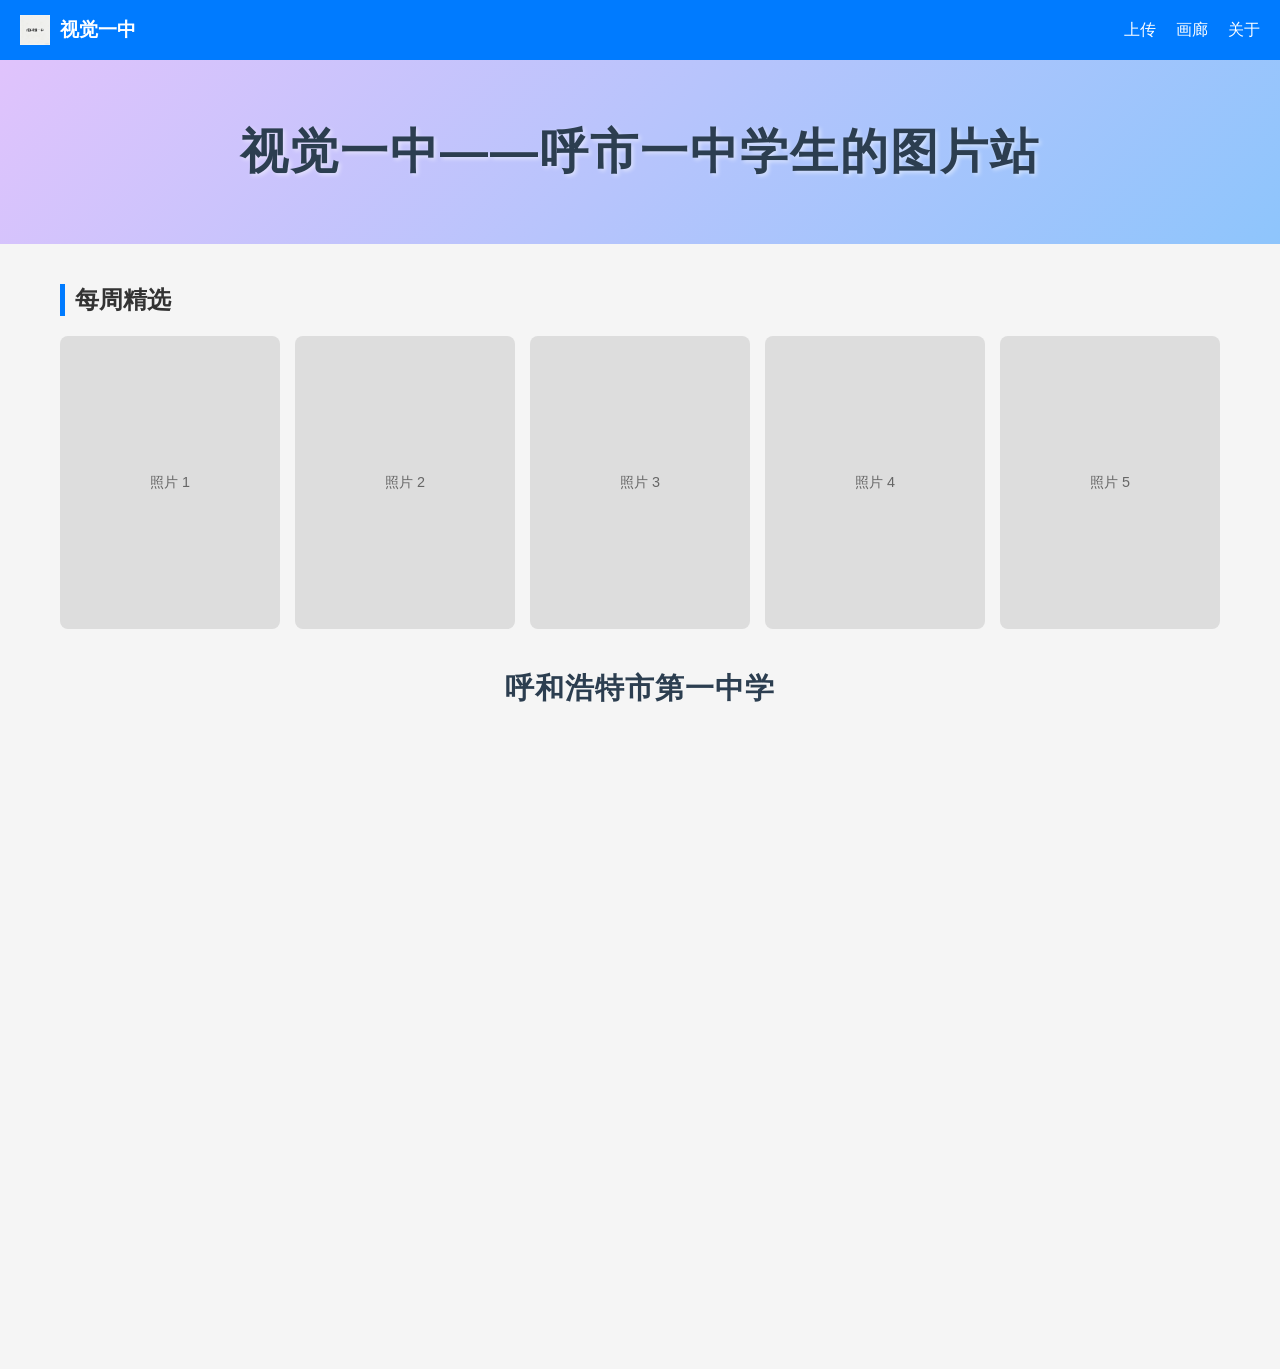
==== index.html @ 11dcd66a "v1.0推送" ====
<!DOCTYPE html>
<html lang="zh-CN">

<head>
    <meta charset="UTF-8">
    <meta name="viewport" content="width=device-width, initial-scale=1.0">
    <title>视觉一中</title>
    <link rel="icon" href="./images/Logo.png" type="image/png">
    <style>
        /* 全局重置 */
        * {
            margin: 0;
            padding: 0;
            box-sizing: border-box;
        }

        body {
            font-family: 'Microsoft YaHei', sans-serif;
            background-color: #f5f5f5;
            color: #333;
        }

        /* 顶部主菜单 */
        header {
            background-color: #007bff; /* 蓝色背景 */
            color: white;
            padding: 0 20px;
            height: 60px;
            display: flex;
            align-items: center;
            justify-content: space-between;
            box-shadow: 0 2px 5px rgba(0, 0, 0, 0.1);
        }

        .logo {
            font-size: 1.2rem;
            font-weight: bold;
            display: flex;
            align-items: center;
        }

        .logo img {
            height: 30px;
            margin-right: 10px;
        }

        nav ul {
            list-style: none;
            display: flex;
            gap: 20px;
        }

        nav a {
            color: white;
            text-decoration: none;
            font-size: 1rem;
            transition: opacity 0.3s;
            cursor: pointer;
        }

        nav a:hover {
            opacity: 0.8;
        }

        /* 大字标题区域 (Hero Section) */
        .hero-section {
            background: linear-gradient(135deg, #e0c3fc 0%, #8ec5fc 100%);
            padding: 60px 20px;
            text-align: center;
        }

        .hero-title {
            font-size: 3rem;
            font-weight: 800;
            color: #2c3e50;
            text-shadow: 2px 2px 4px rgba(255, 255, 255, 0.5);
            letter-spacing: 2px;
        }

        /* 每周精选 (照片栏位) */
        .gallery-section {
            max-width: 1200px;
            margin: 40px auto;
            padding: 0 20px;
        }

        .section-title {
            font-size: 1.5rem;
            margin-bottom: 20px;
            border-left: 5px solid #007bff;
            padding-left: 10px;
        }

        .photo-grid {
            display: grid;
            grid-template-columns: repeat(5, 1fr); /* 5列 */
            gap: 15px;
        }

        .photo-item {
            background-color: #ddd;
            aspect-ratio: 3/4; /* 竖版照片比例，可根据需要改为 1/1 或 16/9 */
            border-radius: 8px;
            overflow: hidden;
            position: relative;
            transition: transform 0.3s ease;
            display: flex;
            align-items: center;
            justify-content: center;
            color: #666;
            font-size: 0.9rem;
        }

        .photo-item:hover {
            transform: translateY(-5px);
            box-shadow: 0 5px 15px rgba(0, 0, 0, 0.1);
        }

        .photo-item img {
            width: 100%;
            height: 100%;
            object-fit: cover;
        }
        .video-section {
            max-width: 1200px;
            margin: 40px auto;
            padding: 0 20px;
            text-align: center; /* 让内部行内元素居中 */
        }

        .video-title {
            font-size: 1.8rem;
            font-weight: bold;
            color: #2c3e50;
            margin-bottom: 20px;
            letter-spacing: 1px;
        }

        .video-container {
            display: flex;
            justify-content: center; /* 水平居中 */
            align-items: center;     /* 垂直居中 */
        }
    </style>
</head>

<body>

    <!-- 上方主菜单 -->
    <header>
        <div class="logo">
            <img src="./images/Logo.png" alt="Logo">
            <span>视觉一中</span>
        </div>
        <nav>
            <ul>
                <li><a href="./upload.html">上传</a></li>
                <li><a href="./shows.html">画廊</a></li>
                <!-- 关于按钮触发器 -->
                <li><a href="#" id="about-trigger">关于</a></li>
            </ul>
        </nav>
    </header>

    <!-- 下方大字标题 -->
    <section class="hero-section">
        <h1 class="hero-title">视觉一中——呼市一中学生的图片站</h1>
    </section>

    <!-- 每周精选 (5个照片栏位) -->
    <section class="gallery-section" id="gallery">
        <h2 class="section-title">每周精选</h2>
        <div class="photo-grid">
            <!-- 5个照片占位符 -->
            <div class="photo-item">照片 1</div>
            <div class="photo-item">照片 2</div>
            <div class="photo-item">照片 3</div>
            <div class="photo-item">照片 4</div>
            <div class="photo-item">照片 5</div>
        </div>
    </section>

    <section class="video-section">
        <h2 class="video-title">呼和浩特市第一中学</h2>
        <div class="video-container">
            <iframe
                src="https://player.bilibili.com/player.html?isOutside=true&aid=113961236173618&bvid=BV1QZNtevEbx&cid=25753886317&p=1"
                scrolling="no" border="0" frameborder="no" framespacing="0" allowfullscreen="true"
                width="100%"
                height="600"
>
            </iframe>
        </div>
    </section>


</div>
    <script>
        // 关于按钮触发器逻辑
        document.getElementById('about-trigger').addEventListener('click', function(e) {
            e.preventDefault(); // 阻止默认链接跳转
            window.location.href = './about.html';
            // 或者显示一个 modal
        });
    </script>

</body>

</html>
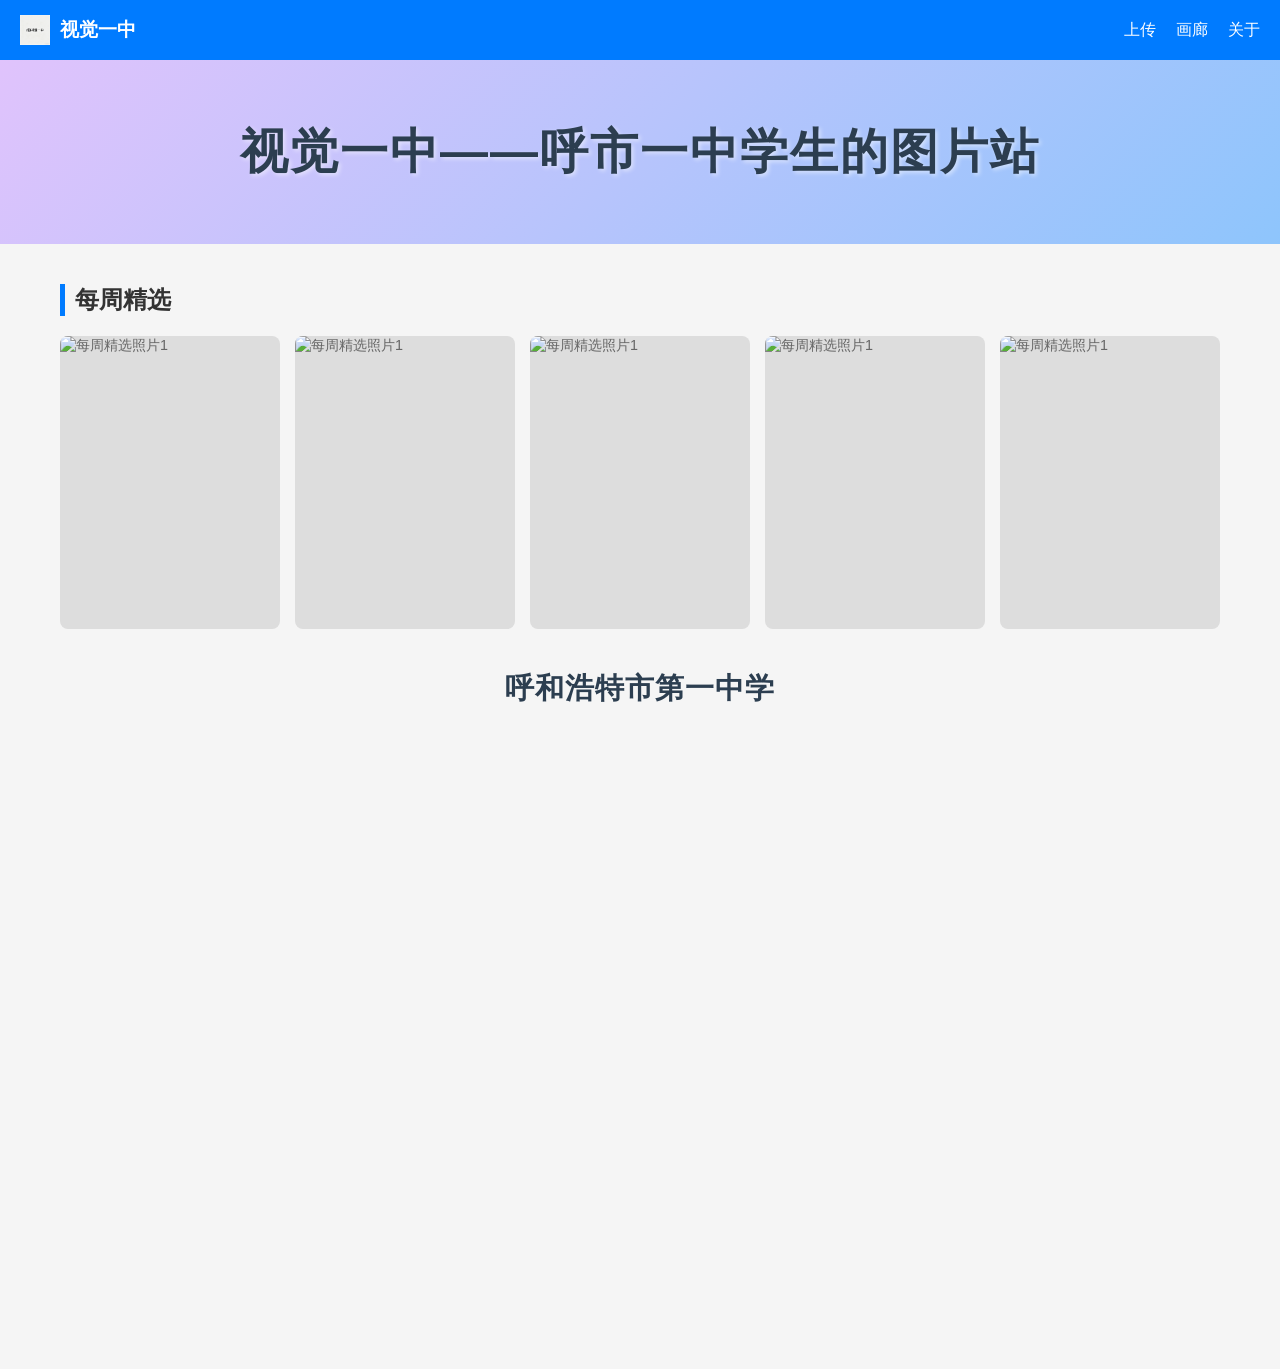
==== commit 8a0c78e6: "2026-4-6填充了每周精选" ====
--- a/index.html
+++ b/index.html
@@ -172,11 +172,11 @@
         <h2 class="section-title">每周精选</h2>
         <div class="photo-grid">
             <!-- 5个照片占位符 -->
-            <div class="photo-item">照片 1</div>
-            <div class="photo-item">照片 2</div>
-            <div class="photo-item">照片 3</div>
-            <div class="photo-item">照片 4</div>
-            <div class="photo-item">照片 5</div>
+            <div class="photo-item"><img src="https://video--online.oss-cn-beijing.aliyuncs.com/images/20260405/1775389968195_dji_mimo_20251101_072540_0_1762000048283_photo.jpg" alt="每周精选照片1"></div>
+            <div class="photo-item"><img src="https://video--online.oss-cn-beijing.aliyuncs.com/images/20260405/1775402769344_DJI_20251031174221_0162_D_A01.JPG" alt="每周精选照片1"></div>
+            <div class="photo-item"><img src="https://video--online.oss-cn-beijing.aliyuncs.com/images/20260405/1775407236312_DJI_20251111174233_0232_D_A01.JPG" alt="每周精选照片1"></div>
+            <div class="photo-item"><img src="https://video--online.oss-cn-beijing.aliyuncs.com/images/20260405/1775407325704_DJI_20251212101713_0443_D_A01.JPG" alt="每周精选照片1"></div>
+            <div class="photo-item"><img src="https://video--online.oss-cn-beijing.aliyuncs.com/images/20260405/1775402827264_DJI_20251126162239_0315_D_A01.JPG" alt="每周精选照片1"></div>
         </div>
     </section>
 
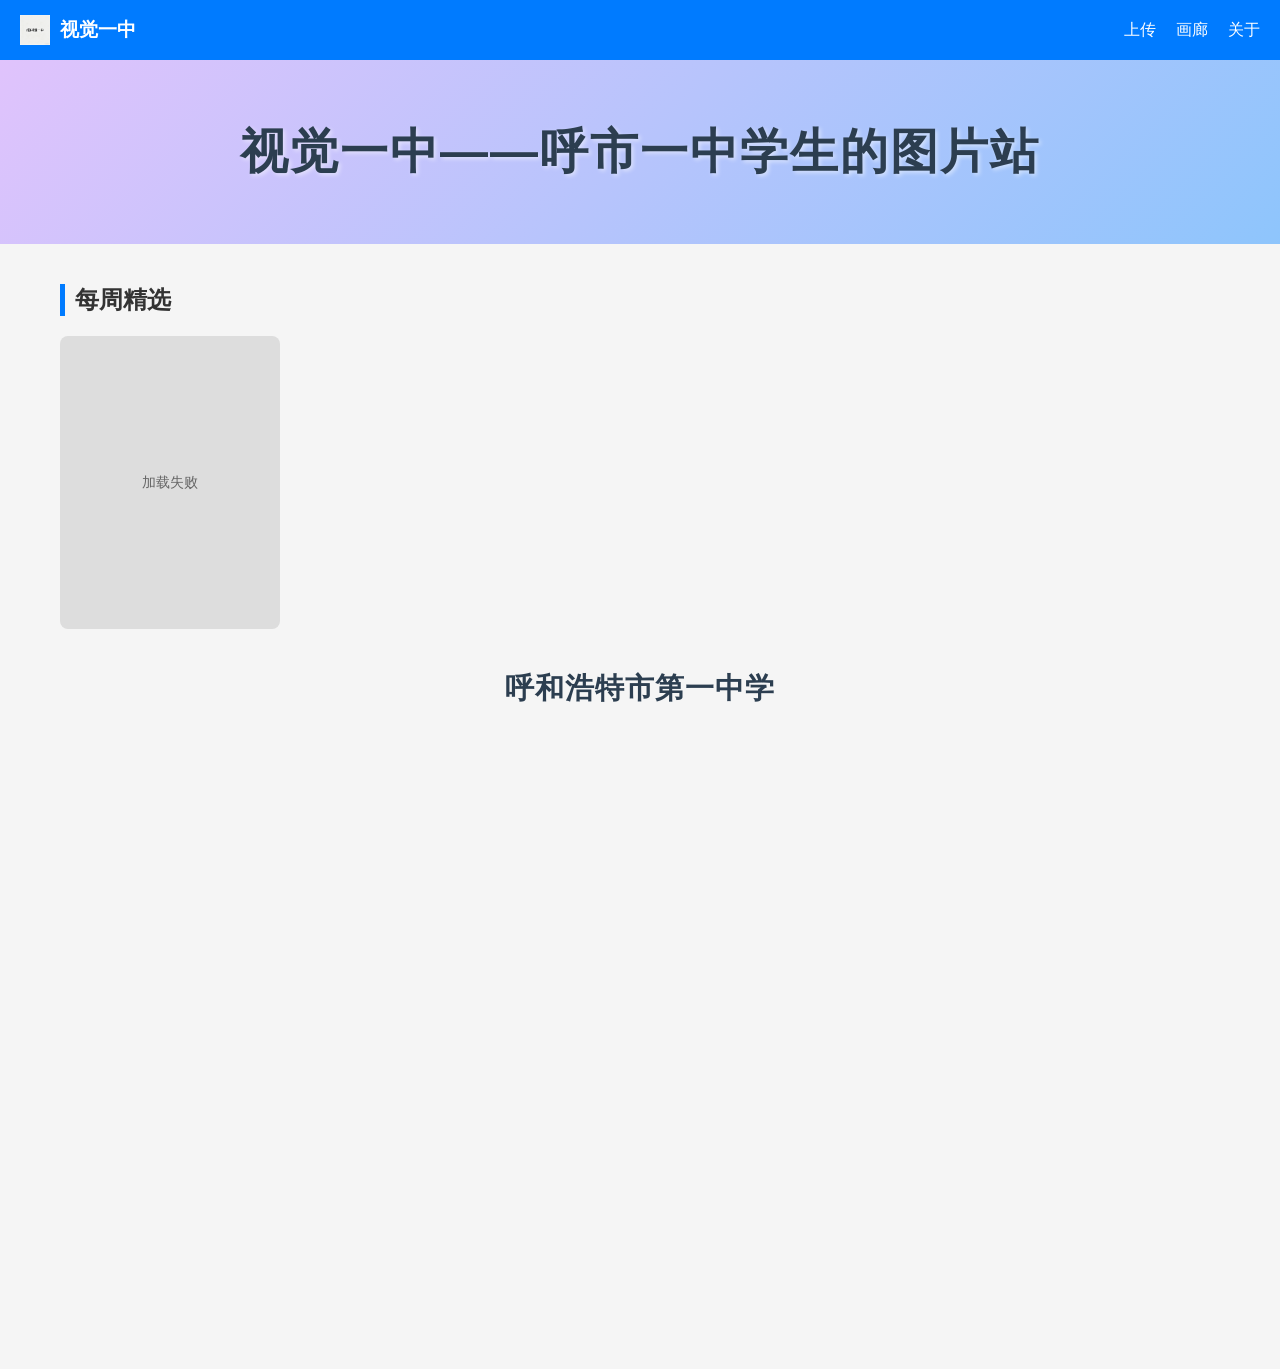
==== commit d1aa8cb8: "添加了管理员系统并优化了每周精选逻辑" ====
--- a/index.html
+++ b/index.html
@@ -7,7 +7,6 @@
     <title>视觉一中</title>
     <link rel="icon" href="./images/Logo.png" type="image/png">
     <style>
-        /* 全局重置 */
         * {
             margin: 0;
             padding: 0;
@@ -141,11 +140,65 @@
             justify-content: center; /* 水平居中 */
             align-items: center;     /* 垂直居中 */
         }
+        /* 新增：图片项相对定位，以便内部绝对定位点赞数 */
+        .photo-item {
+            position: relative; /* 关键：作为定位父级 */
+            background-color: #ddd;
+            aspect-ratio: 3/4;
+            border-radius: 8px;
+            overflow: hidden;
+            transition: transform 0.3s ease;
+            display: flex;
+            align-items: center;
+            justify-content: center;
+            color: #666;
+            font-size: 0.9rem;
+        }
+
+        /* 新增：点赞数标签样式 */
+        .like-badge {
+            position: absolute;
+            bottom: 10px;
+            right: 10px;
+            background-color: rgba(0, 0, 0, 0.6);
+            color: white;
+            padding: 4px 8px;
+            border-radius: 12px;
+            font-size: 0.8rem;
+            display: flex;
+            align-items: center;
+            gap: 4px;
+            backdrop-filter: blur(2px);
+            z-index: 10;
+        }
+        
+        .like-badge::before {
+            content: '❤️';
+            font-size: 0.9rem;
+        }
+
+        /* 图片标题悬浮层 (可选，如果想显示标题) */
+        .photo-info {
+            position: absolute;
+            top: 0;
+            left: 0;
+            width: 100%;
+            padding: 10px;
+            background: linear-gradient(to bottom, rgba(0,0,0,0.7), transparent);
+            color: white;
+            opacity: 0;
+            transition: opacity 0.3s;
+            pointer-events: none;
+        }
+        
+        .photo-item:hover .photo-info {
+            opacity: 1;
+        }
     </style>
+    <script src="./js/utils.js"></script>
 </head>
 
 <body>
-
     <!-- 上方主菜单 -->
     <header>
         <div class="logo">
@@ -167,16 +220,12 @@
         <h1 class="hero-title">视觉一中——呼市一中学生的图片站</h1>
     </section>
 
-    <!-- 每周精选 (5个照片栏位) -->
     <section class="gallery-section" id="gallery">
         <h2 class="section-title">每周精选</h2>
-        <div class="photo-grid">
-            <!-- 5个照片占位符 -->
-            <div class="photo-item"><img src="https://video--online.oss-cn-beijing.aliyuncs.com/images/20260405/1775389968195_dji_mimo_20251101_072540_0_1762000048283_photo.jpg" alt="每周精选照片1"></div>
-            <div class="photo-item"><img src="https://video--online.oss-cn-beijing.aliyuncs.com/images/20260405/1775402769344_DJI_20251031174221_0162_D_A01.JPG" alt="每周精选照片1"></div>
-            <div class="photo-item"><img src="https://video--online.oss-cn-beijing.aliyuncs.com/images/20260405/1775407236312_DJI_20251111174233_0232_D_A01.JPG" alt="每周精选照片1"></div>
-            <div class="photo-item"><img src="https://video--online.oss-cn-beijing.aliyuncs.com/images/20260405/1775407325704_DJI_20251212101713_0443_D_A01.JPG" alt="每周精选照片1"></div>
-            <div class="photo-item"><img src="https://video--online.oss-cn-beijing.aliyuncs.com/images/20260405/1775402827264_DJI_20251126162239_0315_D_A01.JPG" alt="每周精选照片1"></div>
+        <!-- 添加 ID 以便 JS 操作 -->
+        <div class="photo-grid" id="weeklyPhotoGrid">
+            <!-- JS 将在这里动态插入图片 -->
+            <div class="photo-item">加载中...</div>
         </div>
     </section>
 
@@ -197,11 +246,84 @@
 </div>
     <script>
         // 关于按钮触发器逻辑
-        document.getElementById('about-trigger').addEventListener('click', function(e) {
+        document.getElementById('about-trigger').addEventListener('click', function (e) {
             e.preventDefault(); // 阻止默认链接跳转
             window.location.href = './about.html';
-            // 或者显示一个 modal
         });
+
+        async function loadWeeklyPhotos() {
+            const gridContainer = document.getElementById('weeklyPhotoGrid');
+            if (!gridContainer) return;
+
+            // OSS Bucket 地址
+            const indexJsonUrl = 'https://video--online.oss-cn-beijing.aliyuncs.com/images/index.json';
+
+            try {
+                const response = await fetch(indexJsonUrl);
+                if (!response.ok) {
+                    throw new Error('无法获取图片索引');
+                }
+
+                let photos = await response.json();
+
+                // 1. 过滤：只保留图片 (key 以 images/ 开头且不是 index.json)
+                photos = photos.filter(item => item.key && item.key.startsWith('images/'));
+
+                // 2. 【核心修改】排序：按 likes 降序排列 (点赞多的在前面)
+                // 如果点赞数相同，可以辅助按 updateTime 降序排列
+                photos.sort((a, b) => {
+                    const likesA = a.likes || 0;
+                    const likesB = b.likes || 0;
+
+                    if (likesB !== likesA) {
+                        return likesB - likesA; // 点赞数高的排前面
+                    }
+                    return (b.updateTime || 0) - (a.updateTime || 0); // 点赞相同时，新的排前面
+                });
+
+                // 3. 取前 5 张
+                const top5 = photos.slice(0, 5);
+
+                // 4. 清空容器
+                gridContainer.innerHTML = '';
+
+                if (top5.length === 0) {
+                    gridContainer.innerHTML = '<div class="photo-item">暂无图片</div>';
+                    return;
+                }
+
+                // 5. 渲染图片
+                top5.forEach(photo => {
+                    // 构建完整的图片 URL
+                    const imgUrl = `https://video--online.oss-cn-beijing.aliyuncs.com/${photo.key}`;
+                    const title = photo.title || '未命名';
+                    const author = photo.author || '匿名';
+                    const likes = photo.likes || 0;
+
+                    const itemDiv = document.createElement('div');
+                    itemDiv.className = 'photo-item';
+
+                    // 构建 HTML
+                    itemDiv.innerHTML = `
+                            <img src="${imgUrl}" alt="${title}" loading="lazy" onerror="this.src='./images/Logo.png'">
+                            <div class="photo-info">
+                                <div style="font-weight:bold;">${title}</div>
+                                <div style="font-size:0.8rem; opacity:0.8;">by ${author}</div>
+                            </div>
+                            <div class="like-badge">${likes}</div>
+                        `;
+
+                    gridContainer.appendChild(itemDiv);
+                });
+
+            } catch (error) {
+                console.error('加载每周精选失败:', error);
+                gridContainer.innerHTML = '<div class="photo-item">加载失败</div>';
+            }
+        }
+
+        // 页面加载完成后执行
+        document.addEventListener('DOMContentLoaded', loadWeeklyPhotos);
     </script>
 
 </body>
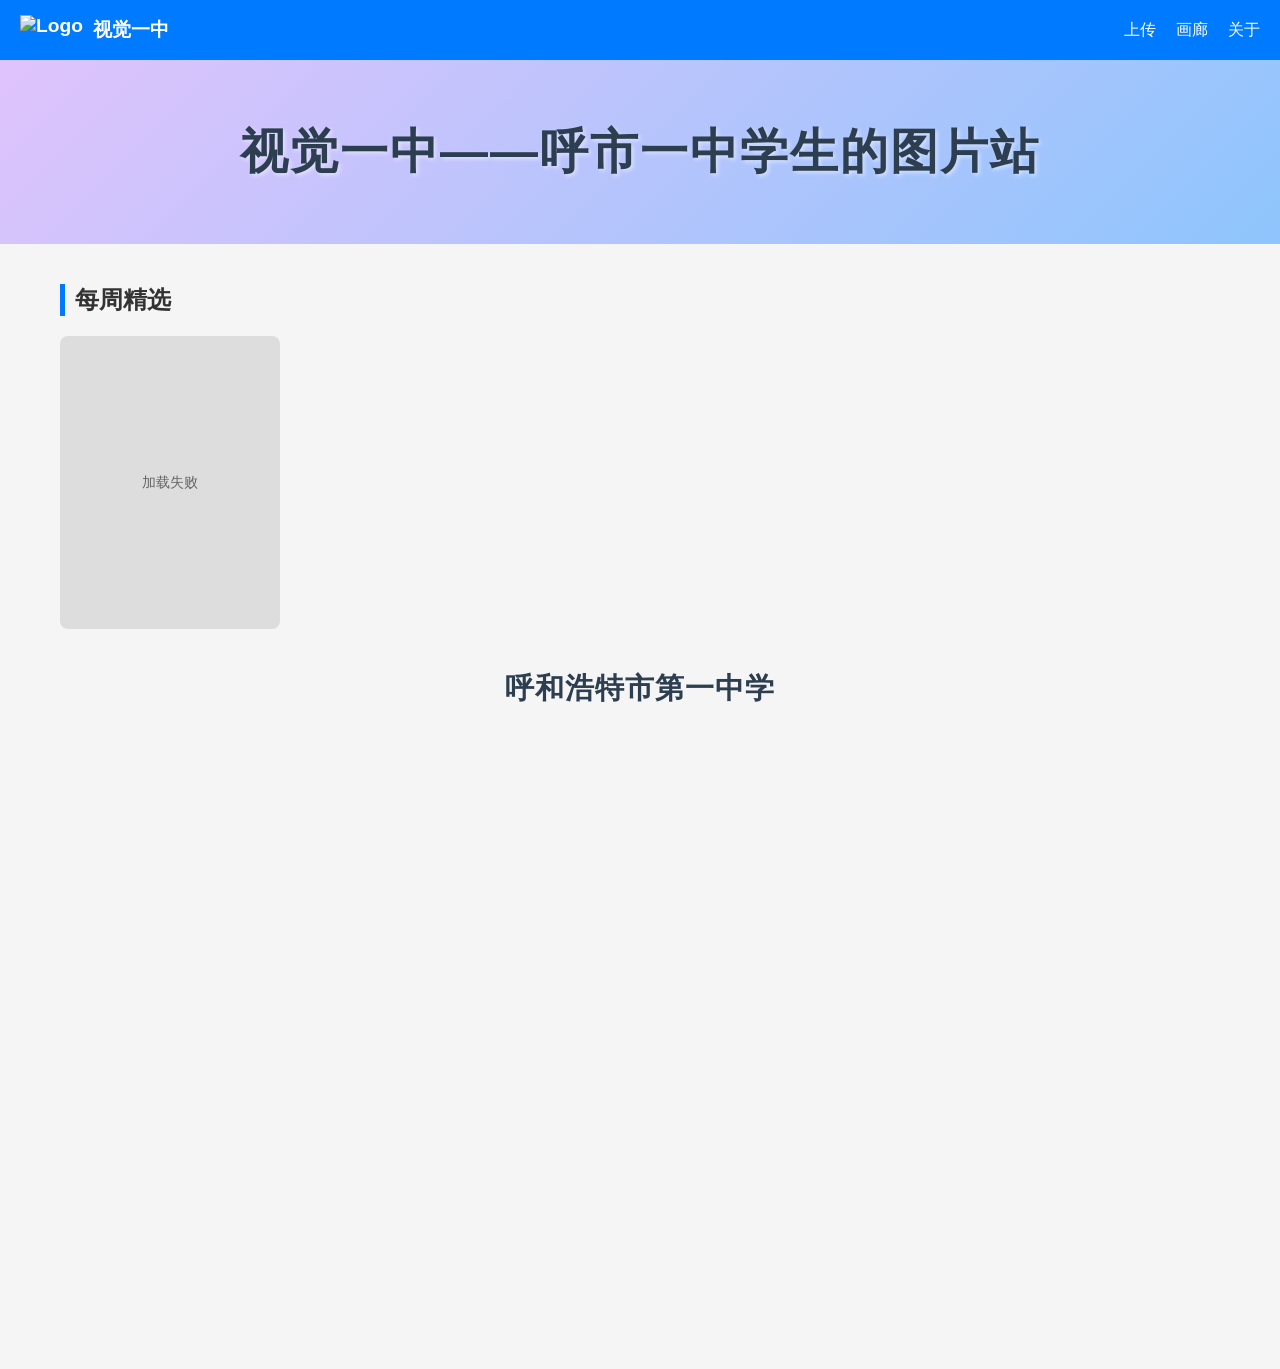
==== commit 406d4702: "加快了上传速度和背景加载时间" ====
--- a/index.html
+++ b/index.html
@@ -5,7 +5,7 @@
     <meta charset="UTF-8">
     <meta name="viewport" content="width=device-width, initial-scale=1.0">
     <title>视觉一中</title>
-    <link rel="icon" href="./images/Logo.png" type="image/png">
+    <link rel="icon" href="https://video--online.oss-cn-beijing.aliyuncs.com/webres/Logo.png" type="image/png">
     <style>
         * {
             margin: 0;
@@ -202,7 +202,7 @@
     <!-- 上方主菜单 -->
     <header>
         <div class="logo">
-            <img src="./images/Logo.png" alt="Logo">
+            <img src="https://video--online.oss-cn-beijing.aliyuncs.com/webres/Logo.png" alt="Logo">
             <span>视觉一中</span>
         </div>
         <nav>
@@ -305,7 +305,7 @@
 
                     // 构建 HTML
                     itemDiv.innerHTML = `
-                            <img src="${imgUrl}" alt="${title}" loading="lazy" onerror="this.src='./images/Logo.png'">
+                            <img src="${imgUrl}" alt="${title}" loading="lazy" onerror="this.src='https://video--online.oss-cn-beijing.aliyuncs.com/webres/Logo.png'">
                             <div class="photo-info">
                                 <div style="font-weight:bold;">${title}</div>
                                 <div style="font-size:0.8rem; opacity:0.8;">by ${author}</div>
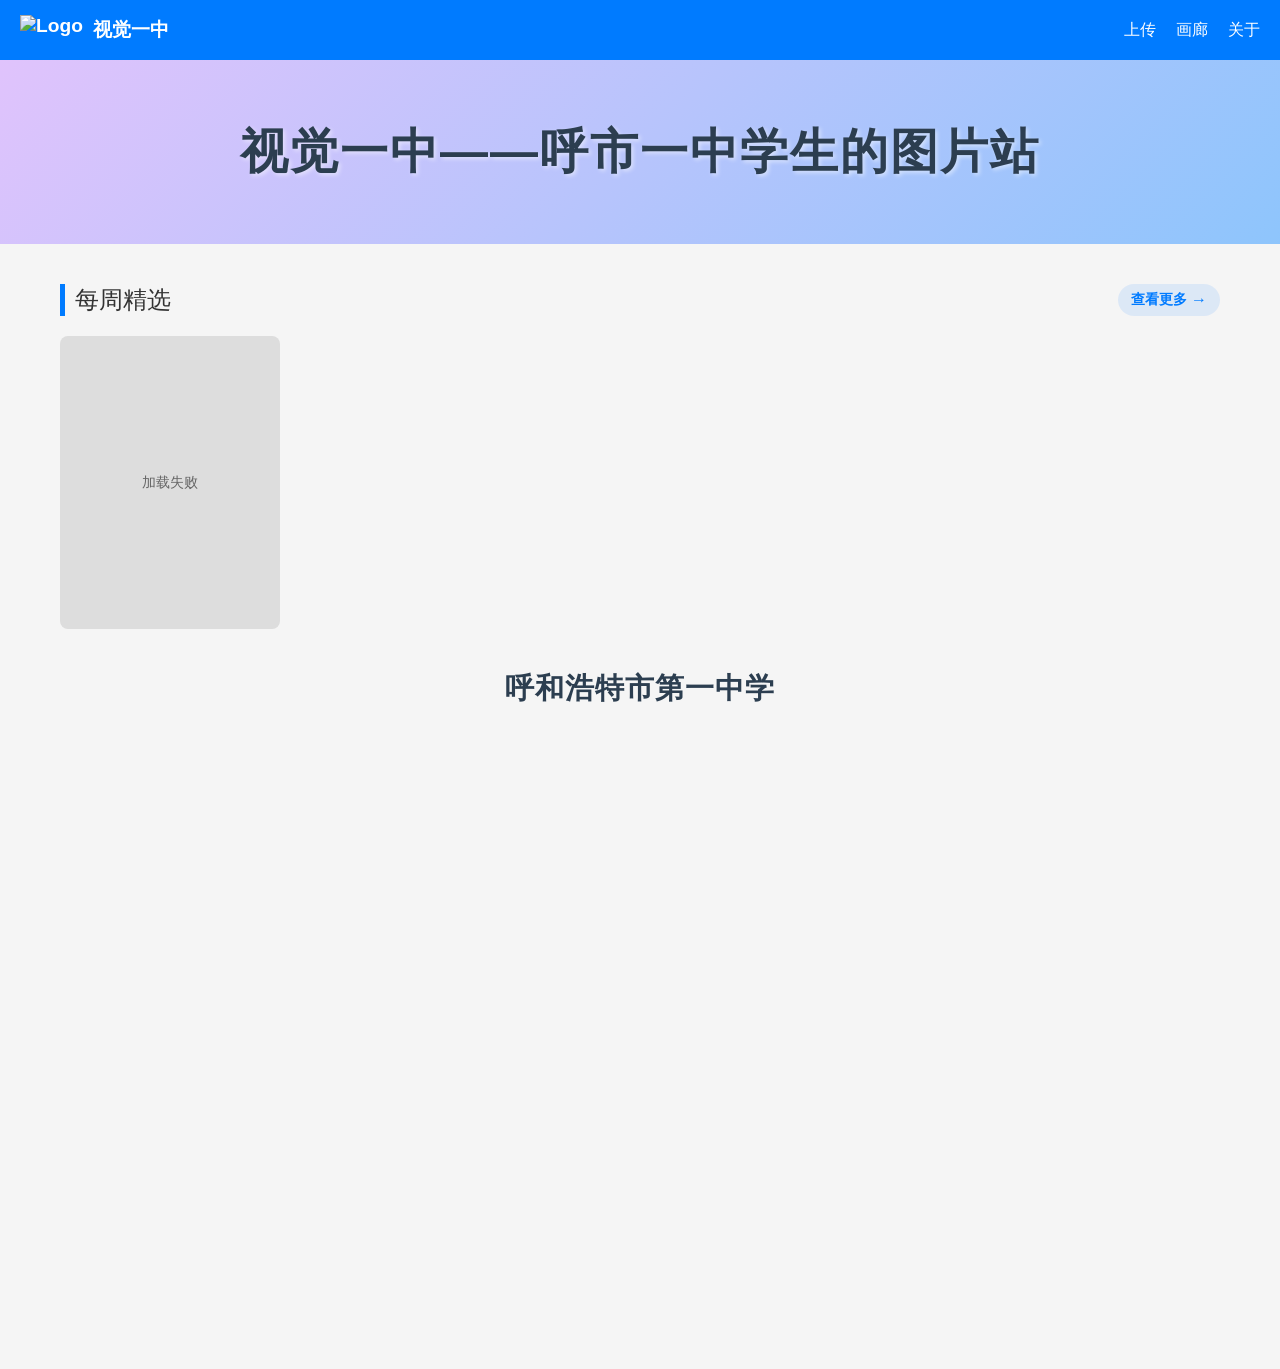
==== commit e7b82c35: "修复了部分bug 替换了原预览图片js插件 更改了预览图片的样式 更改了index.html的样式" ====
--- a/index.html
+++ b/index.html
@@ -88,6 +88,44 @@
             margin-bottom: 20px;
             border-left: 5px solid #007bff;
             padding-left: 10px;
+            
+            /* 【新增】使用 Flex 布局让标题和链接在同一行 */
+            display: flex;
+            justify-content: space-between;
+            align-items: center;
+        }
+
+        /* 【新增】“查看更多”链接的样式 */
+        .view-more-link {
+            font-size: 0.85rem;
+            color: #007bff;
+            text-decoration: none;
+            font-weight: 600;
+            padding: 6px 12px;
+            border-radius: 20px; /* 圆角胶囊形状 */
+            background-color: rgba(0, 123, 255, 0.1); /* 浅蓝色背景 */
+            transition: all 0.3s ease; /* 所有属性平滑过渡 */
+            display: flex;
+            align-items: center;
+            gap: 4px;
+            border: 1px solid transparent; /* 预留边框位置防止抖动 */
+        }
+
+        .view-more-link:hover {
+            color: #fff; /* 悬停时文字变白 */
+            background-color: #007bff; /* 悬停时背景变深蓝 */
+            transform: translateX(3px); /* 轻微向右移动，增强引导感 */
+            box-shadow: 0 2px 8px rgba(0, 123, 255, 0.3); /* 添加阴影 */
+        }
+
+        .view-more-link::after {
+            content: '→'; 
+            font-size: 1rem;
+            transition: transform 0.3s ease;
+        }
+
+        .view-more-link:hover::after {
+            transform: translateX(3px); /* 箭头单独再向右动一点 */
         }
 
         .photo-grid {
@@ -108,6 +146,8 @@
             justify-content: center;
             color: #666;
             font-size: 0.9rem;
+
+            cursor: pointer;
         }
 
         .photo-item:hover {
@@ -221,7 +261,10 @@
     </section>
 
     <section class="gallery-section" id="gallery">
-        <h2 class="section-title">每周精选</h2>
+        <div class="section-title">
+            <span>每周精选</span>
+            <a href="./shows.html" class="view-more-link">查看更多</a>
+        </div>
         <!-- 添加 ID 以便 JS 操作 -->
         <div class="photo-grid" id="weeklyPhotoGrid">
             <!-- JS 将在这里动态插入图片 -->
@@ -312,6 +355,9 @@
                             </div>
                             <div class="like-badge">${likes}</div>
                         `;
+                    itemDiv.addEventListener('click', () => {
+                        window.location.href = './shows.html';
+                    });
 
                     gridContainer.appendChild(itemDiv);
                 });
